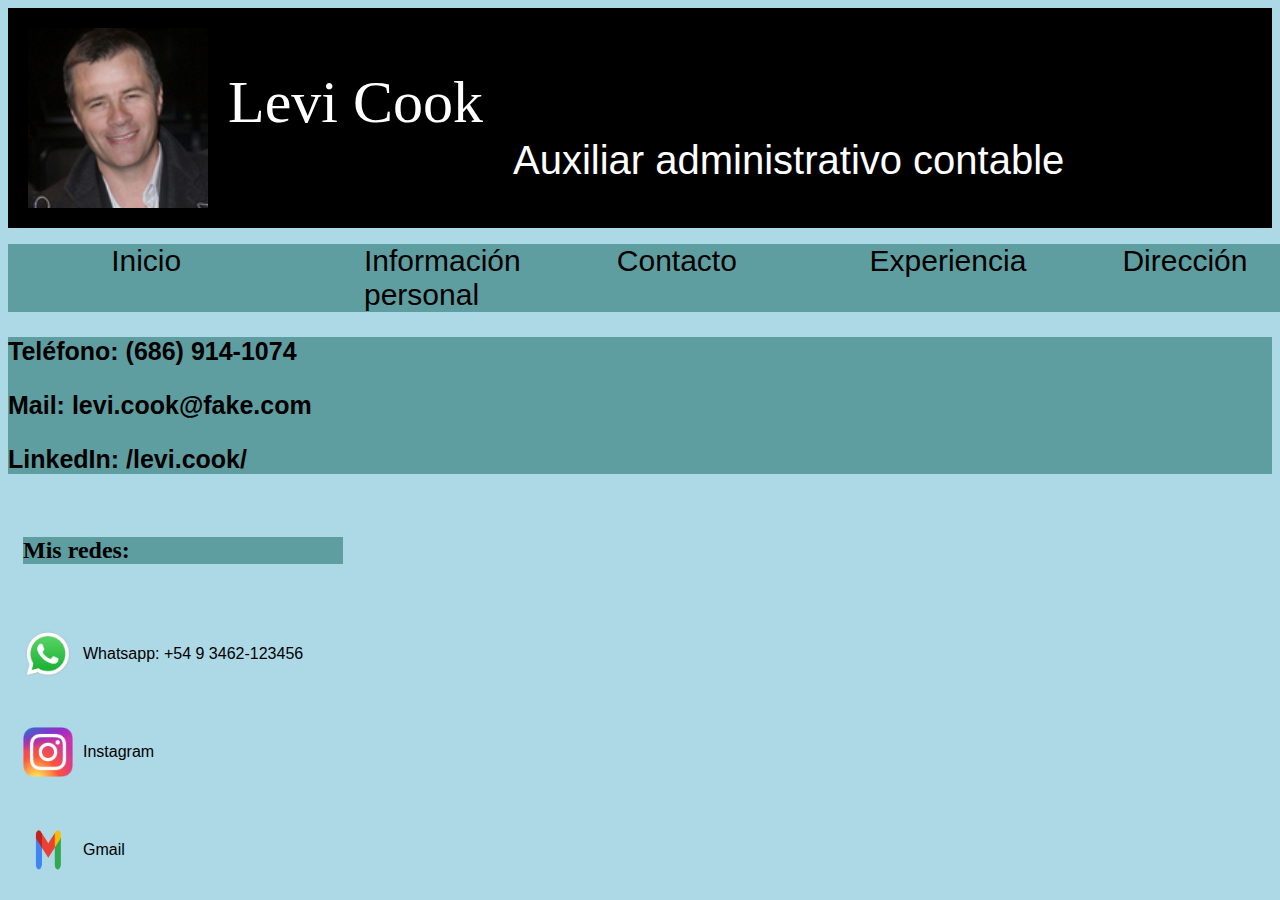
==== vistas/contacto.html @ e533f006 "first commit" ====
<!DOCTYPE html>
<html lang="en">
<head>
    <meta charset="UTF-8">
    <meta http-equiv="X-UA-Compatible" content="IE=edge">
    <meta name="viewport" content="width=device-width, initial-scale=1.0">
    <link rel="stylesheet" href="../scss/estilos.css">
    <link rel="shortcut icon" href="../img/curriculum-vitae-logo1.jpg">
    <title>Contacto</title>
</head>
<body>
    <header>
        <img class="fotoperfil"src="../img/24cvexample.jpg" alt="cvpic">
        <p class="nombre">Levi Cook</p> 
        <p class="profesion">Auxiliar administrativo contable</p>
    </header>
    
    <nav>
        <ul>
            <li><a href="../index.html">Inicio</a></li>
            <li><a href="./info.html">Información personal</a></li>
            <li><a href="./contacto.html">Contacto</a></li>
            <li><a href="./experiencia.html">Experiencia</a></li>
            <li><a href="./direccion.html">Dirección</a></li>
        </ul>
    </nav>
    <h1>
        <p>Teléfono: (686) 914-1074</p>
        <p>Mail: levi.cook@fake.com</p>
        <p>LinkedIn: /levi.cook/</p>
    </h1>    
</body>
<footer>
    <h4>Mis redes:</h4>
    <br>
        <nav>
        <div>
            <a href="https://web.whatsapp.com/" target="_blank">
            <img src="../img/WhatsApp.png" alt="Whatsapp" width="50" height="50">
            Whatsapp: +54 9 3462-123456
            </a>
        </div>
        </nav>
    <br>
        <nav>
        <div>
            <a href="https://www.instagram.com" target="_blank">
            <img src="../img/Instagram.png" alt="Instagram" width="50" height="50">
            Instagram
            </a>
        </div>
        </nav>
    <br>
        <nav>
        <div>
            <a data-bind="'href:mailto' + emailcontacto()" href="mailto:jonarandi@gmail.com" target="_blank">
            <img src="../img/Gmail-logo-500x281.png" alt="Gmail" width="50" height="50">
            Gmail
            </a>
        </div>
        </nav>
</footer>
</html>
---- scss/estilos.css ----
body {
    background-color: lightblue;
    

}

header{
    color: white;
    background-color: black;
    display: flex;
    font-size: 50px;
    font-family: "Montserrat", sans-serif;
    
   
    
    
}
ul {
    display: flex;
    width: 100%;
    background-color: cadetblue;
  }
  
  ul li {
    display: inline-block;
    width: 20%;
    position: relative;
    font-size: 30px;
    margin-left: 5%;
  }
  li a:hover {
    color: white;
  }
  
  li a {
    text-decoration: none;
    color: black;
    text-align: center;
    align-items: center;
    font-family: Arial, Helvetica, sans-serif;
  }
  .fotoperfil{
    margin: 10px;
    padding: 10px;
    width: 180px;
    height: 180px;
   
  }
  .nombre{
    text-align: start;
    font-size: 60px;
    font-family: Georgia, 'Times New Roman', Times, serif;

   
  }
  .profesion{
    text-align: end;
    font-size: 40px;
    padding-top: 90px;
    padding-left: 30px;
  }
  h1{
    background-color: cadetblue;
    font-size: 25px;
    font-family: Arial, Helvetica, sans-serif;
  }
  footer a {
    text-decoration: none;
    font-family: "Montserrat", sans-serif;
    font-size: 16px;
    display: flex;
    flex-direction: row;
    align-items: center;
    color: black;
    padding: 5px;
  }
  
  footer a img {
    padding: 10px;
  }
  
  h4 {
    color: black;
    font-size: x-large;
    font-family: Cambria, Cochin, Georgia, Times, "Times New Roman", serif;
    margin-left: 15px;
    background-color: cadetblue;
    width: 320px;
  }
  
  footer {
    margin-top: 5%;
  }
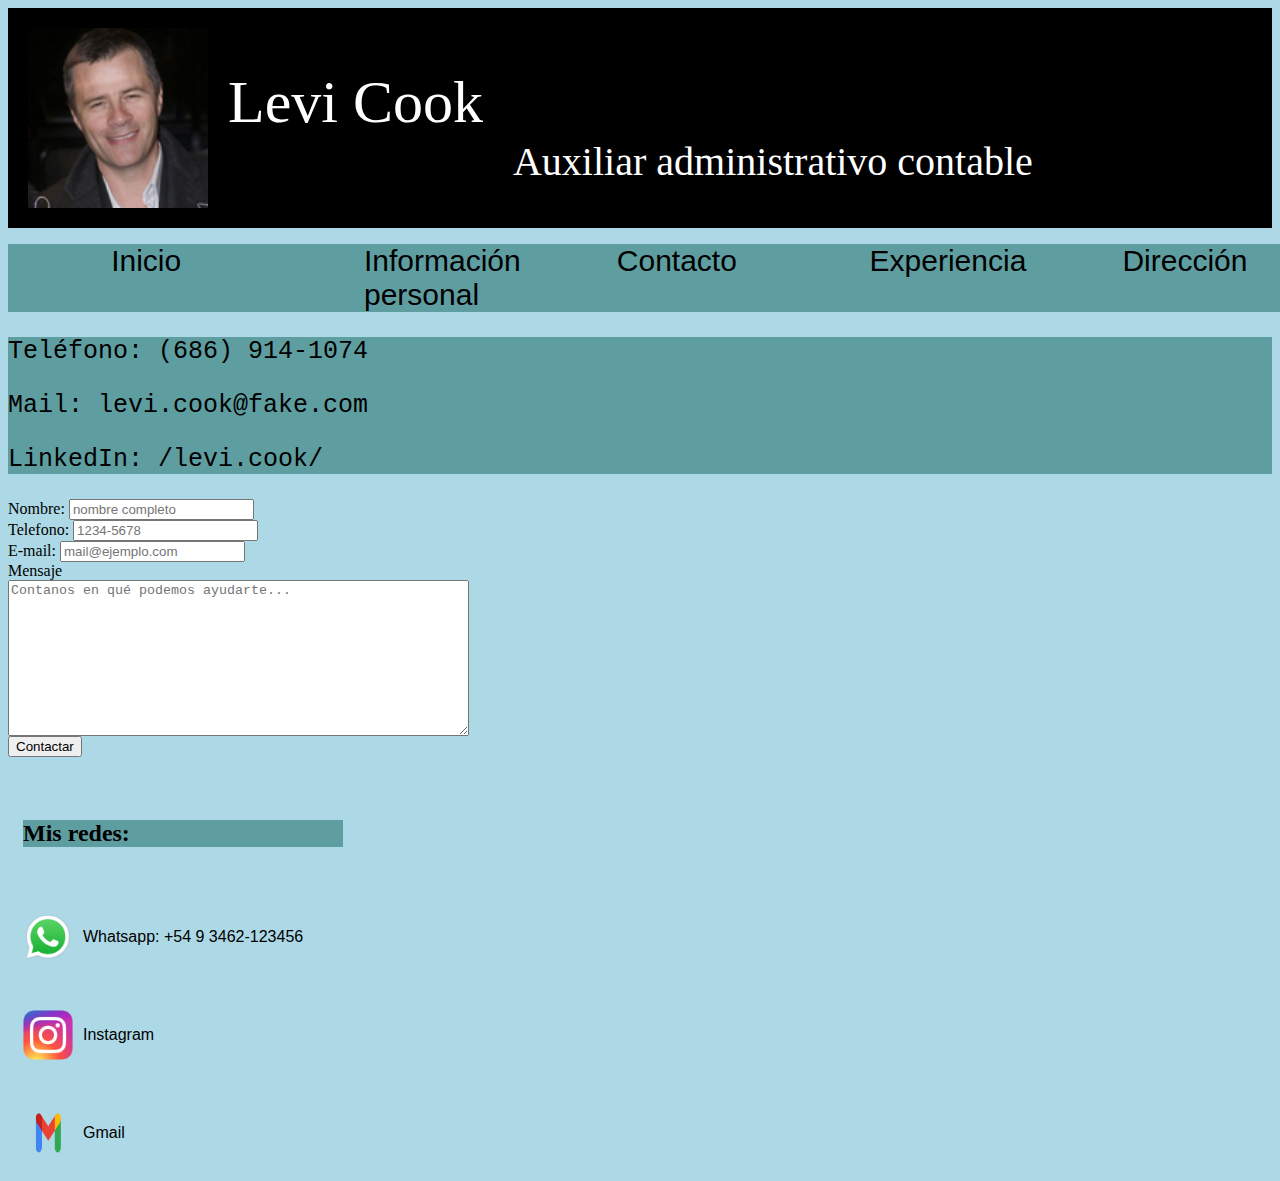
==== commit 259d29e1: "segundo commit" ====
--- a/vistas/contacto.html
+++ b/vistas/contacto.html
@@ -29,6 +29,36 @@
         <p>Mail: levi.cook@fake.com</p>
         <p>LinkedIn: /levi.cook/</p>
     </h1>    
+    <div class="formulario__contacto">
+        <form
+        action="https://formspree.io/f/mgedpnel"
+        method="POST"
+        id="form">
+            <label class="form-label" for="text">
+            Nombre:
+            <input type="text" name="text" id="text" class="form-control" placeholder="nombre completo" required>
+            </label>
+            <label class="form-label" for="text">
+            Telefono:
+              <input type="tel" name="telefono" id="telefono" class="form-control" placeholder="1234-5678">
+              </label>
+            <label class="form-label" for="email">
+            E-mail:
+            <input type="email" name="email" id="email" class="form-control" placeholder="mail@ejemplo.com" required>
+            </label>
+            <label class="form-label" for="mensaje">
+            Mensaje
+              <textarea class="form-control" name="mensaje" id="mensaje" cols="55" rows="10" placeholder="Contanos en qué podemos ayudarte..." required></textarea>
+            </label>
+        
+        <!-- your other form fields go here -->
+        <div class="boton--container">
+            <button type="submit" class="bt-form">Contactar</button>
+         </div>
+        </form>
+    </div>
+</div>  
+<script src="../index.js"></script>
 </body>
 <footer>
     <h4>Mis redes:</h4>
--- a/scss/estilos.css
+++ b/scss/estilos.css
@@ -58,11 +58,15 @@
     font-size: 40px;
     padding-top: 90px;
     padding-left: 30px;
+    font-family: Georgia, 'Times New Roman', Times, serif;
   }
   h1{
     background-color: cadetblue;
     font-size: 25px;
-    font-family: Arial, Helvetica, sans-serif;
+    font-family: monospace;
+    font-weight: normal;
+    
+
   }
   footer a {
     text-decoration: none;
@@ -91,4 +95,16 @@
   footer {
     margin-top: 5%;
   }
-  +
+  .formulario__contacto {
+    margin-top: 16px;
+    margin-bottom: 16px;
+  }
+  
+ .formulario__contacto label {
+    display: block;
+  }
+  
+  .formulario__contacto textarea {
+    display: block;
+  }